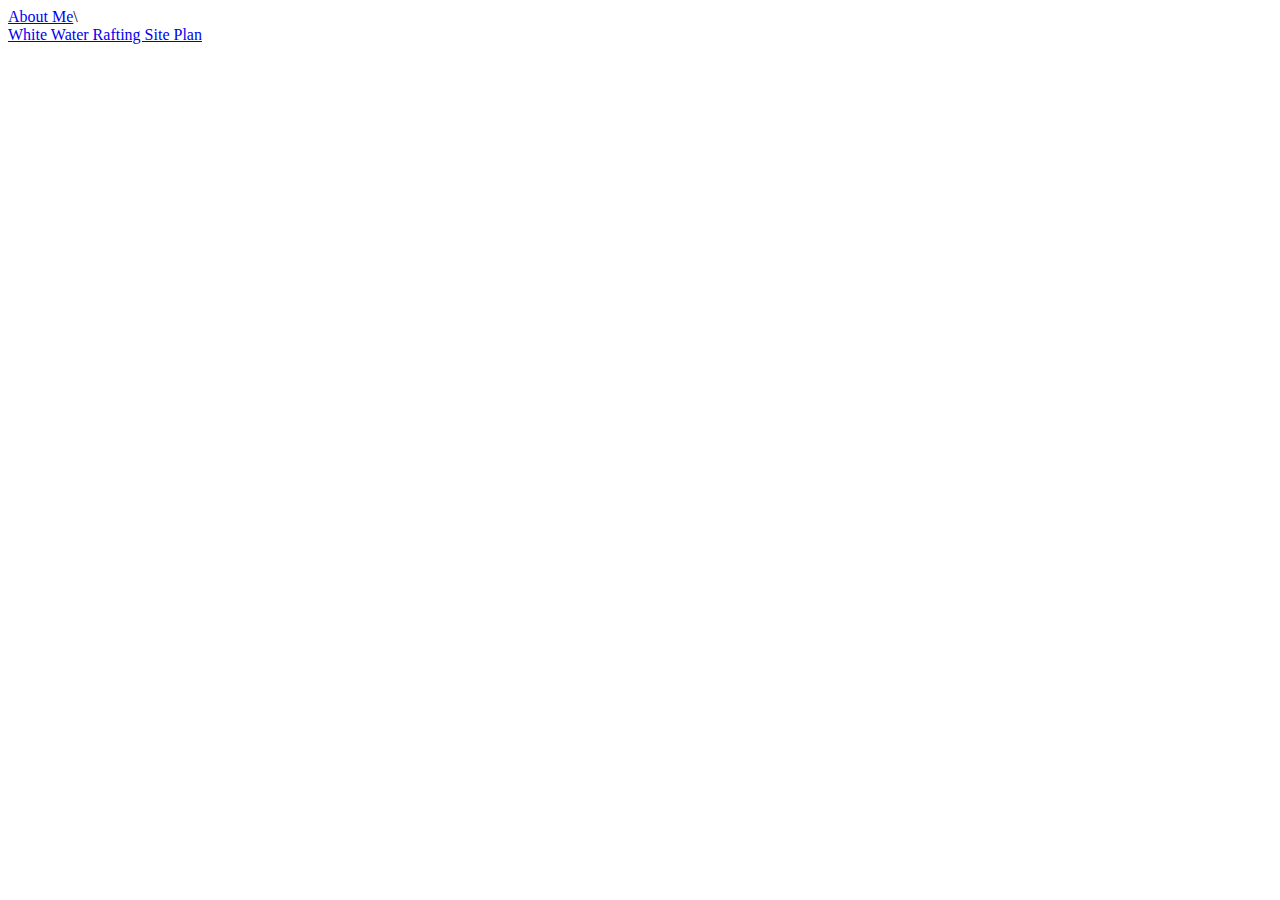
==== index.html @ e309b95c "Resubmission" ====
<!DOCTYPE html>
<html lang="en-us">
    <head>
        <title>Profoleo</title>
    </head>
    <body>
        <a href="\aboutme\index.html">About Me</a>\
        <br />
        <a href="\wwr\site-plan-rafting.html">White Water Rafting Site Plan</a>
    </body>
</html>
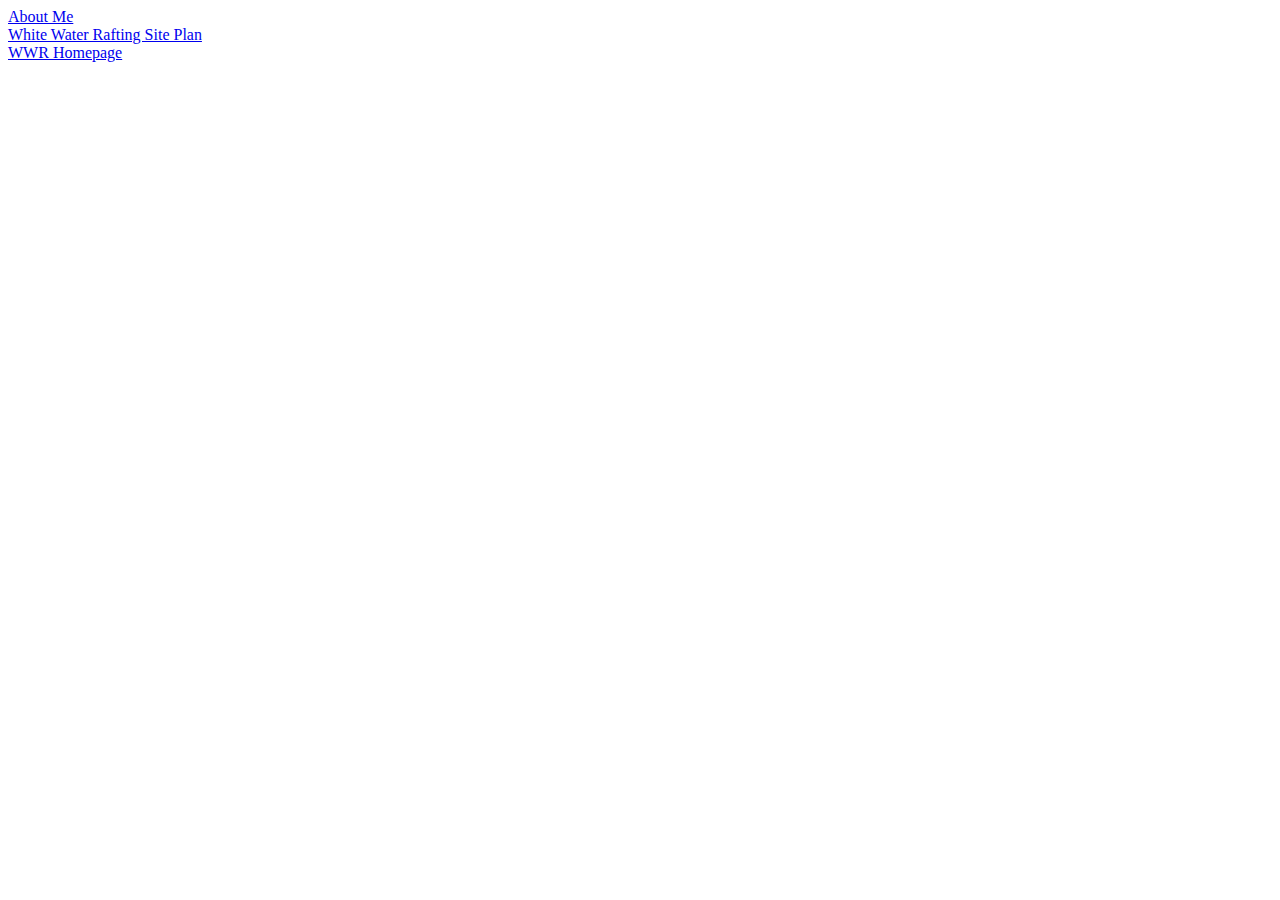
==== commit 2ee87a17: "Classwork 5/4/2022" ====
--- a/index.html
+++ b/index.html
@@ -1,11 +1,18 @@
 <!DOCTYPE html>
 <html lang="en-us">
     <head>
+        <meta name="veiwport" content="width=device-width, initial-scale=1" />
         <title>Profoleo</title>
     </head>
     <body>
-        <a href="\aboutme\index.html">About Me</a>\
-        <br />
-        <a href="\wwr\site-plan-rafting.html">White Water Rafting Site Plan</a>
+        <div>
+            <a href="aboutme/index.html">About Me</a>
+        </div>
+        <div>
+            <a href="wwr/Plans/site-plan-rafting.html">White Water Rafting Site Plan</a>
+        </div>
+        <div>
+            <a href="wwr/index.html">WWR Homepage</a>
+        </div>
     </body>
 </html>